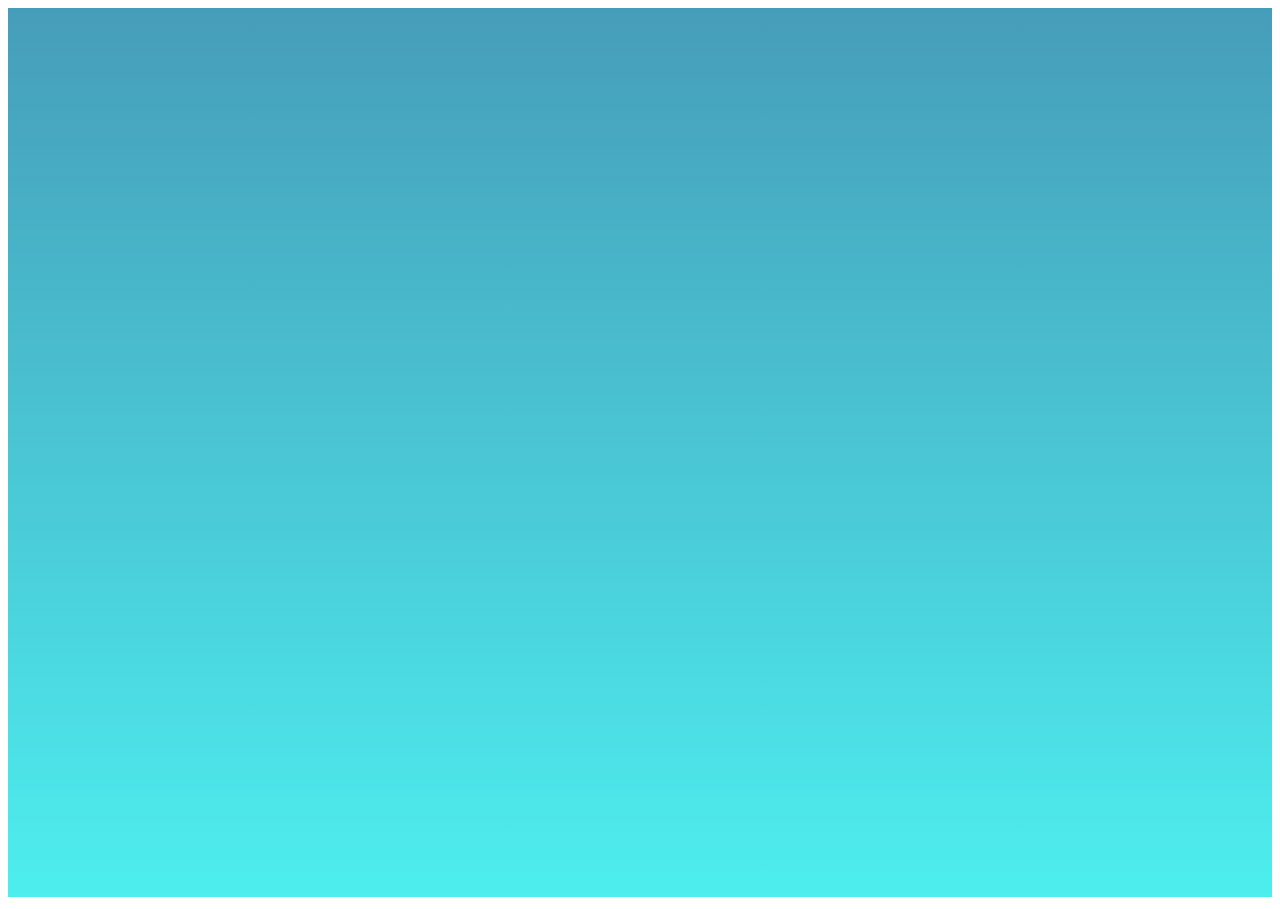
==== index.html @ 260fe359 "Add files via upload" ====
<!DOCTYPE html>

<head>
    <meta name="viewport" content="width=device-width, initial-scale=1.0" />
    <link rel="stylesheet" type="text/css" href="style.css" />
    <script src="js.js"></script>
    <script src="https://ajax.googleapis.com/ajax/libs/jquery/3.4.1/jquery.min.js"></script>
</head>

<body onload="startGame()" onresize="startGame()" onclick="getRelativeCoords(event)">

</body>

</html>
---- style.css ----
canvas {
    background-image: linear-gradient(rgb(70, 157, 185), rgb(77, 238, 238));
    width: 100%;
    height: 100%;
    position: relative;
}
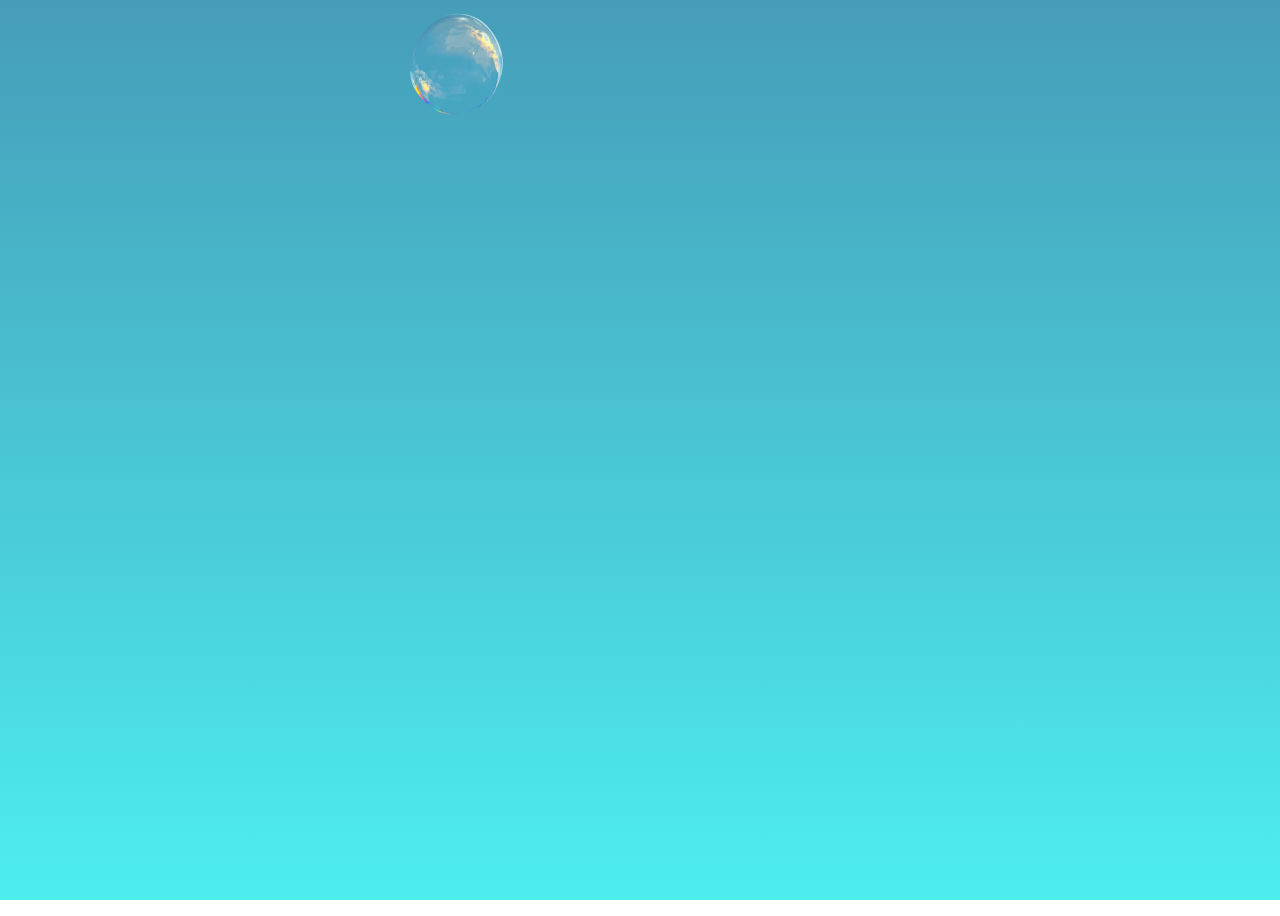
==== commit 6dd6afd9: "Rename index (1).html to index.html" ====
--- a/index.html
+++ b/index.html
@@ -1,14 +1,48 @@
 <!DOCTYPE html>
 
 <head>
-    <meta name="viewport" content="width=device-width, initial-scale=1.0" />
+    <meta name="viewport" content="width=device-width, initial-scale=1, shrink-to-fit=no">
     <link rel="stylesheet" type="text/css" href="style.css" />
-    <script src="js.js"></script>
-    <script src="https://ajax.googleapis.com/ajax/libs/jquery/3.4.1/jquery.min.js"></script>
+    <script src="js2.js"></script>
+
 </head>
 
-<body onload="startGame()" onresize="startGame()" onclick="getRelativeCoords(event)">
+<body>
+
+
+    <script>
+        startGame();
+    </script>
+
+    <div id="main">
+        <div class="paper">
+            <div class="paper-content">
+                <textarea autofocus>Hey there, whats on your mind?&#10;Here's some paper...</textarea>
+            </div>
+        </div>
+    </div>
+
+
+    <script type="text/javascript">
+        /* NOTE : Use web server to view HTML files as real-time update will not work if you directly open the HTML file in the browser. */
+        (function(d, m) {
+            var kommunicateSettings = {
+                "appId": "241056b282ebaa452f555bf866283161b",
+                "popupWidget": true,
+                "automaticChatOpenOnNavigation": true
+            };
+            var s = document.createElement("script");
+            s.type = "text/javascript";
+            s.async = true;
+            s.src = "https://widget.kommunicate.io/v2/kommunicate.app";
+            var h = document.getElementsByTagName("head")[0];
+            h.appendChild(s);
+            window.kommunicate = m;
+            m._globals = kommunicateSettings;
+        })(document, window.kommunicate || {});
+    </script>
+
 
 </body>
 
-</html>+</html>
--- a/style.css
+++ b/style.css
@@ -1,6 +1,86 @@
+body {
+    width: 100vw;
+    height: 100vh;
+    font-family: 'Roboto', sans-serif;
+}
+
 canvas {
+    left: 0px;
+    top: 0;
     background-image: linear-gradient(rgb(70, 157, 185), rgb(77, 238, 238));
     width: 100%;
     height: 100%;
-    position: relative;
+    position: fixed;
+    overflow: hidden;
+}
+
+#main {
+    width: 100%;
+    height: 100%;
+    display: none;
+}
+
+@import url(https://fonts.googleapis.com/css?family=Roboto);
+@import url(https://fonts.googleapis.com/css?family=Handlee);
+.paper {
+    position: fixed;
+    width: 100%;
+    height: 100%;
+    margin: 0 auto;
+    background: #fafafa;
+    border-radius: 10px;
+    box-shadow: 0 2px 8px rgba(0, 0, 0, .3);
+    overflow: hidden;
+}
+
+.paper:before {
+    content: '';
+    position: absolute;
+    top: 0;
+    bottom: 0;
+    left: 0;
+    width: 60px;
+    background: radial-gradient(#575450 6px, transparent 7px) repeat-y;
+    background-size: 30px 30px;
+    border-right: 3px solid #D44147;
+    box-sizing: border-box;
+}
+
+.paper-content {
+    position: absolute;
+    top: 30px;
+    right: 0;
+    bottom: 30px;
+    left: 60px;
+    background: linear-gradient(transparent, transparent 28px, #91D1D3 28px);
+    background-size: 30px 30px;
+}
+
+.paper-content textarea {
+    width: 100%;
+    max-width: 100%;
+    height: 100%;
+    max-height: 100%;
+    line-height: 30px;
+    padding: 0 10px;
+    border: 0;
+    outline: 0;
+    background: transparent;
+    color: mediumblue;
+    font-family: 'Handlee', cursive;
+    font-weight: bold;
+    font-size: 18px;
+    box-sizing: border-box;
+    z-index: 1;
+}
+
+footer {
+    margin-top: 30px;
+    text-align: center;
+    font-size: 12px;
+    color: rgba(0, 0, 0, .6);
+}
+
+footer a {
+    color: rgba(255, 255, 255, .8);
 }